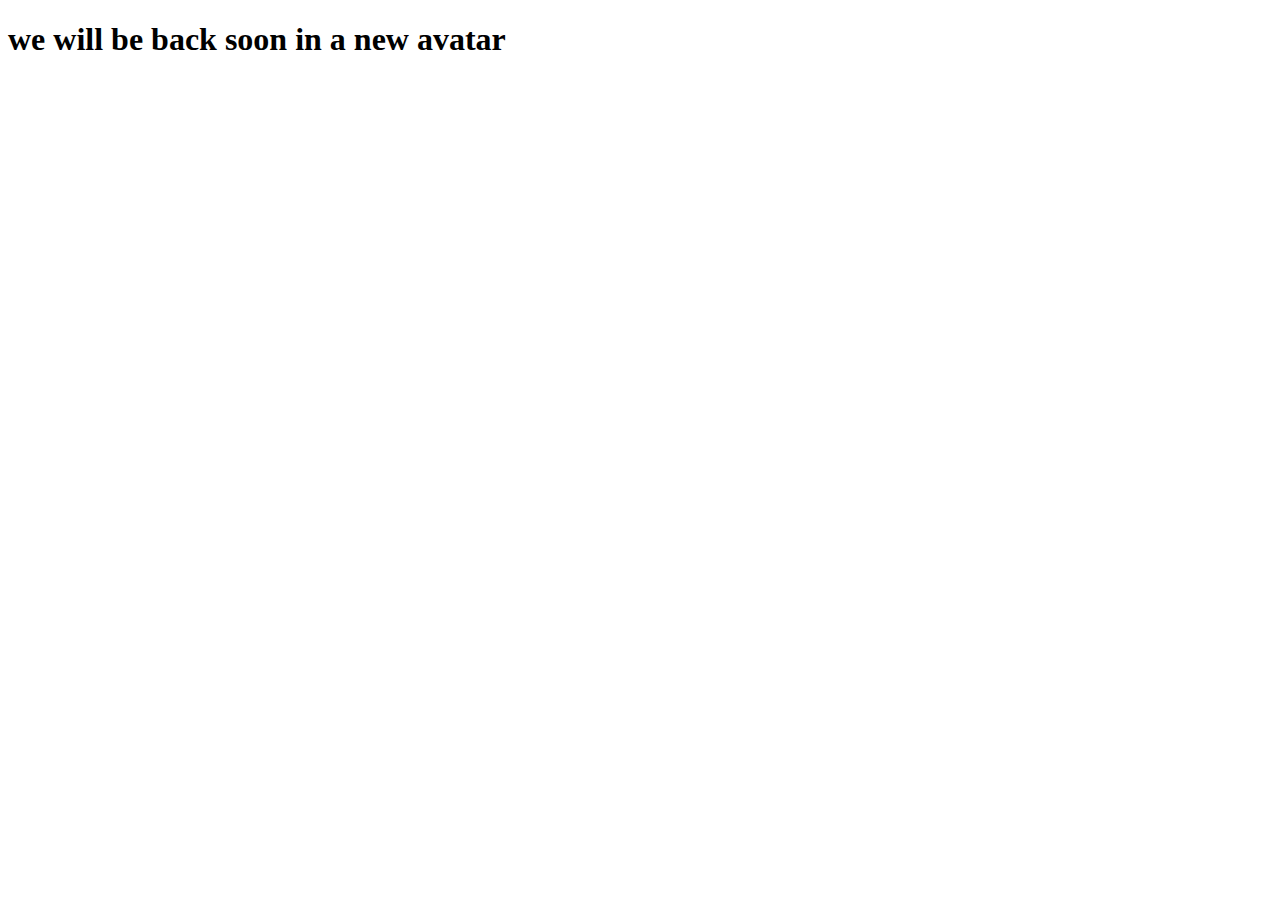
==== index.html @ 4b5aaf1f "Create index.html" ====
<!DOCTYPE html>
<html lang="en">
<head>
  <meta charset="UTF-8">
  <meta name="viewport" content="width=device-width, initial-scale=1.0">
  <title>nimble academy</title>
</head>
<body>
  <h1>we will be back soon in a new avatar</h1>
</body>
</html>
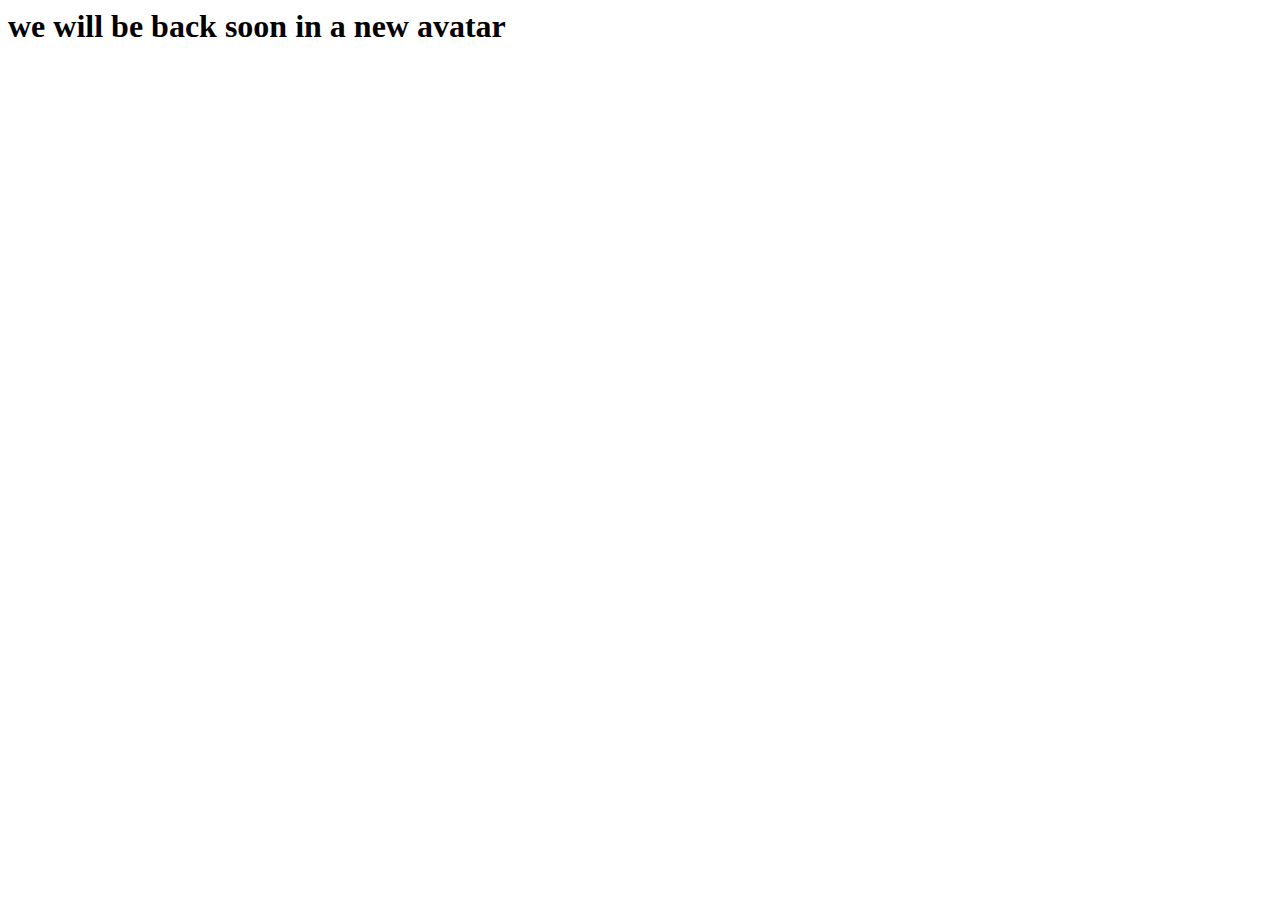
==== commit 20ab9dd7: "Update index.html" ====
--- a/index.html
+++ b/index.html
@@ -1,5 +1,4 @@
-<!DOCTYPE html>
-<html lang="en">
+<html>
 <head>
   <meta charset="UTF-8">
   <meta name="viewport" content="width=device-width, initial-scale=1.0">
